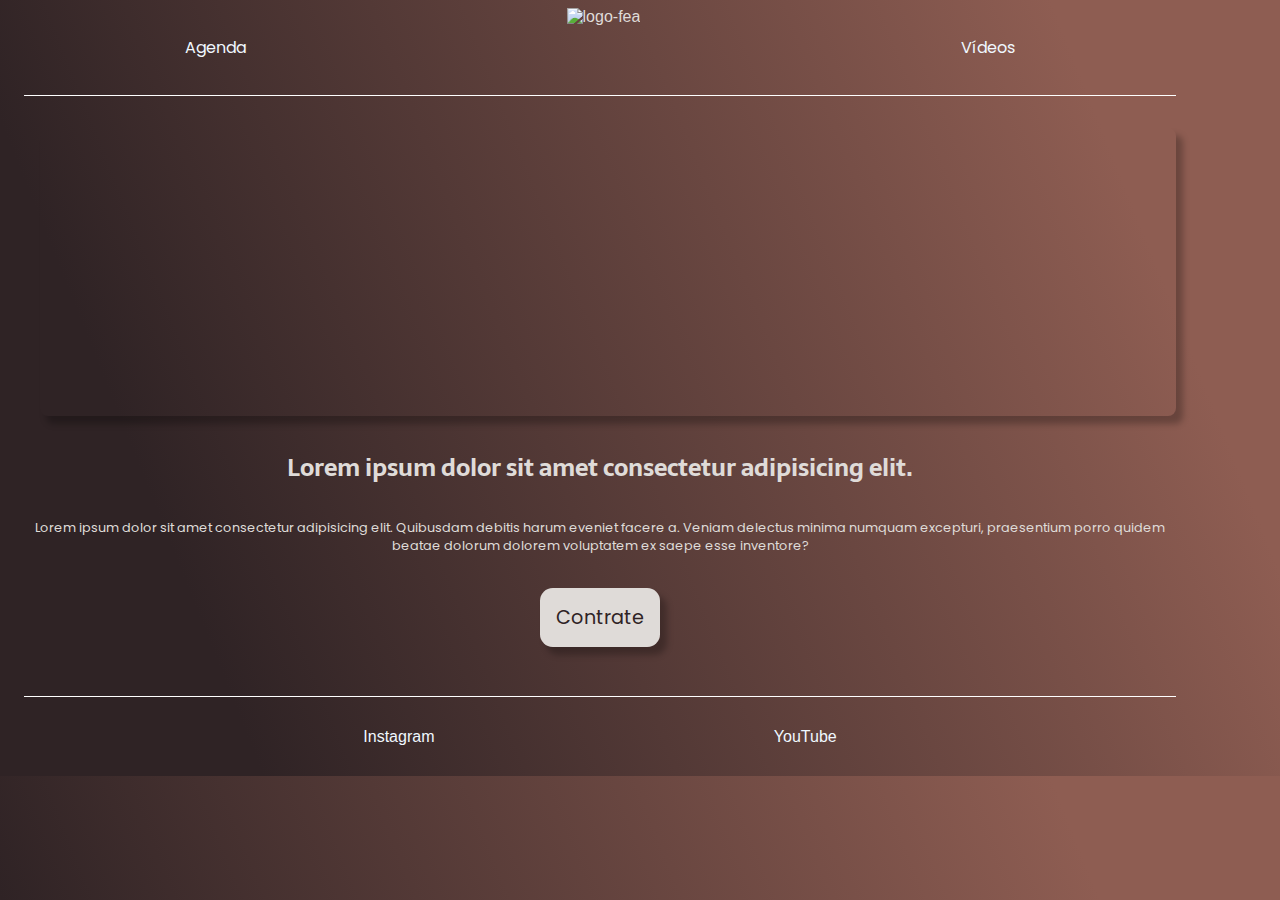
==== index.html @ c4d4226f "Add files via upload" ====
<!DOCTYPE html>
<html lang="pt-BR">
  <head>
    <meta charset="UTF-8" />
    <meta name="viewport" content="width=device-width, initial-scale=1.0" />
    <title>Meu primeiro programa...</title>
    <link rel="stylesheet" href="style.css" />
    <link rel="preconnect" href="https://fonts.googleapis.com" />
    <link rel="preconnect" href="https://fonts.gstatic.com" crossorigin />
    <link rel="preconnect" href="https://fonts.googleapis.com" />
    <link rel="preconnect" href="https://fonts.gstatic.com" crossorigin />
    <link
      href="https://fonts.googleapis.com/css2?family=Poppins:wght@400;600;700&family=Sarala:wght@400;700&display=swap"
      rel="stylesheet"
    />
  </head>
  <body>
    <header>
      <a class="menu" href="">Agenda</a>
      <img class="logo" src="image/f&a png.png" alt="logo-fea" />
      <a class="menu" href="videos.html">Vídeos</a>
    </header>
    <main id="main">
      <div class="foto">
        <img id="dupla" src="image/felipeeallan.jpg" alt="" />
      </div>
      <div>
        <h1>Lorem ipsum dolor sit amet consectetur adipisicing elit.</h1>
        <p>
          Lorem ipsum dolor sit amet consectetur adipisicing elit. Quibusdam
          debitis harum eveniet facere a. Veniam delectus minima numquam
          excepturi, praesentium porro quidem beatae dolorum dolorem voluptatem
          ex saepe esse inventore?
        </p>
        <a id="button" href="">Contrate</a>
      </div>

      <script>
        // alert('Minha primeira mensagem!')
        // confirm('Está gostando de JavaScript?')
        // prompt('Qual o seu nome?')
      </script>
    </main>
    <footer>
      <a href="">Instagram</a>
      <a href="https://www.youtube.com/c/felipeeallanoficial" target="_blank">
        YouTube
      </a>
    </footer>
  </body>
</html>
---- style.css ----
@charset "UTF-8";

* {
    margin: 0;
    padding: 0;
    box-sizing: border-box;
    text-decoration: none;
    font-family: sans-serif;
}

:root {
    --hue: 240;
    --base-color: hsl (var(--hue) 65% 88%);
    --text-color: hsl (var(--hue) 57% 53%);
}

header {
    display: flex;
    flex-direction: row;
    align-items: center;
    justify-content: space-around;
    height: 6rem;
    border-bottom: 1px solid white;
    margin-bottom: 2rem;
}
.menu {
    font-family: 'Poppins', sans-serif;
    font-size: 1rem;
    color: aliceblue;
}

/* .foto {
  display: flex;
  justify-content: center;
} */

a {
    color:aliceblue;
}

p{
    margin-bottom: 3rem;
    font-family:'Poppins', sans-serif;
    font-weight: 400;
    font-size: 0.8rem;
}

h1 {
    font-family: 'Sarala';
    font-weight: 600;
    font-size: 1.5rem;
    margin: 2rem;
}

body {
    font-size: 100%;
    height: 100%;
    width: 90%;
    background: linear-gradient(68.15deg, #2F2325 16.52%, #8E5D52 85.61%);
    color: hsl(30, 9%, 86%);
    text-align: center;
    margin-left: 1.5rem;
    margin-right: 1.5rem;
}

.logo {
    height: 5rem;
}

#dupla {
    display: flex;
    margin-left: 1rem;
    height: 18rem;
    border-radius: 0.50rem;
    box-shadow: .4rem .45rem .4rem rgba(0, 0, 0, 0.25);
}

#button {
    background-color: hsl(30, 9%, 86%);
    width: 12rem;
    height: 6rem;
    border: none;
    box-shadow: .4rem .45rem .4rem rgba(0, 0, 0, 0.25);
    border-radius: 0.8rem;
    font-family: 'Poppins', sans-serif;
    font-weight: 400;
    font-size: 1.2rem;
    color: #2F2325;
    transition: .4sec;
    padding: 1rem;
    margin-top: 5rem;
}

#button:hover {
    background: rgba(236, 234, 234, 0.637);
}

footer {
    height: 5rem;
    margin-top: 4rem;
    border-top: 1px solid white;
    display: flex;
    flex-direction: row;
    align-items: center;
    justify-content: space-evenly;
}

#vd {
  height: 260px;
  width: 400px;
  border-bottom: 1px solid white;
  margin-bottom: 1rem;
  padding-bottom: 1rem;
}

.video-1 {
  border-bottom: 1px solid white;
  margin-bottom: 1rem;
  padding-bottom: 1rem;
}

.video-2 {
  border-bottom: 1px solid white;
  margin-bottom: 1rem;
  padding-bottom: 1rem;
}

h1.titulo-video {
  font-size: .9rem;
}

/* Codigo para alinhar itens um ao lado do outro */
/* #main {
  display: flex;
  justify-content: space-around;
} */
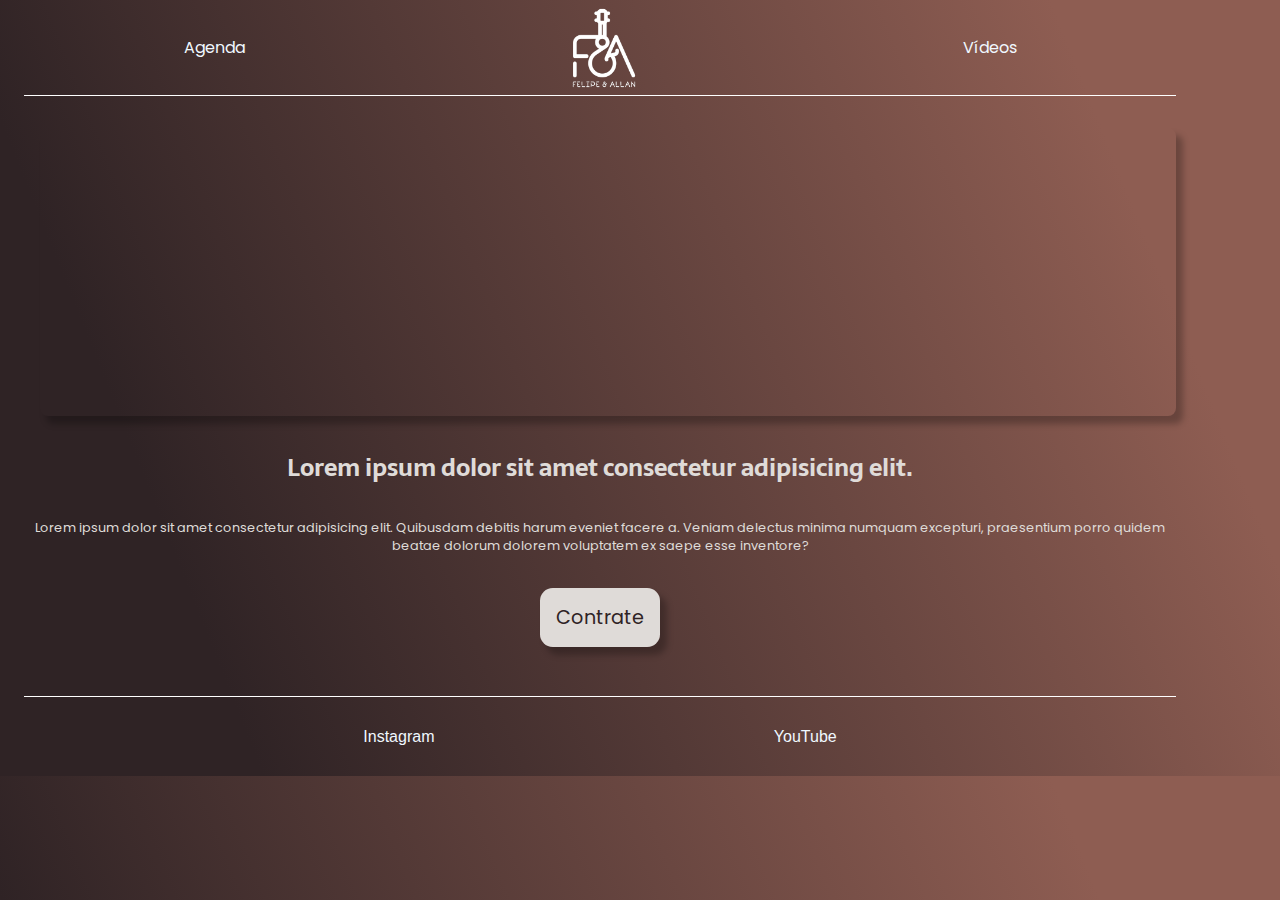
==== commit d49b48f6: "Update index.html" ====
--- a/index.html
+++ b/index.html
@@ -17,12 +17,12 @@
   <body>
     <header>
       <a class="menu" href="">Agenda</a>
-      <img class="logo" src="image/f&a png.png" alt="logo-fea" />
+      <img class="logo" src="f&a png.png" alt="logo-fea" />
       <a class="menu" href="videos.html">Vídeos</a>
     </header>
     <main id="main">
       <div class="foto">
-        <img id="dupla" src="image/felipeeallan.jpg" alt="" />
+        <img id="dupla" src="felipeeallan.jpg" alt="" />
       </div>
       <div>
         <h1>Lorem ipsum dolor sit amet consectetur adipisicing elit.</h1>
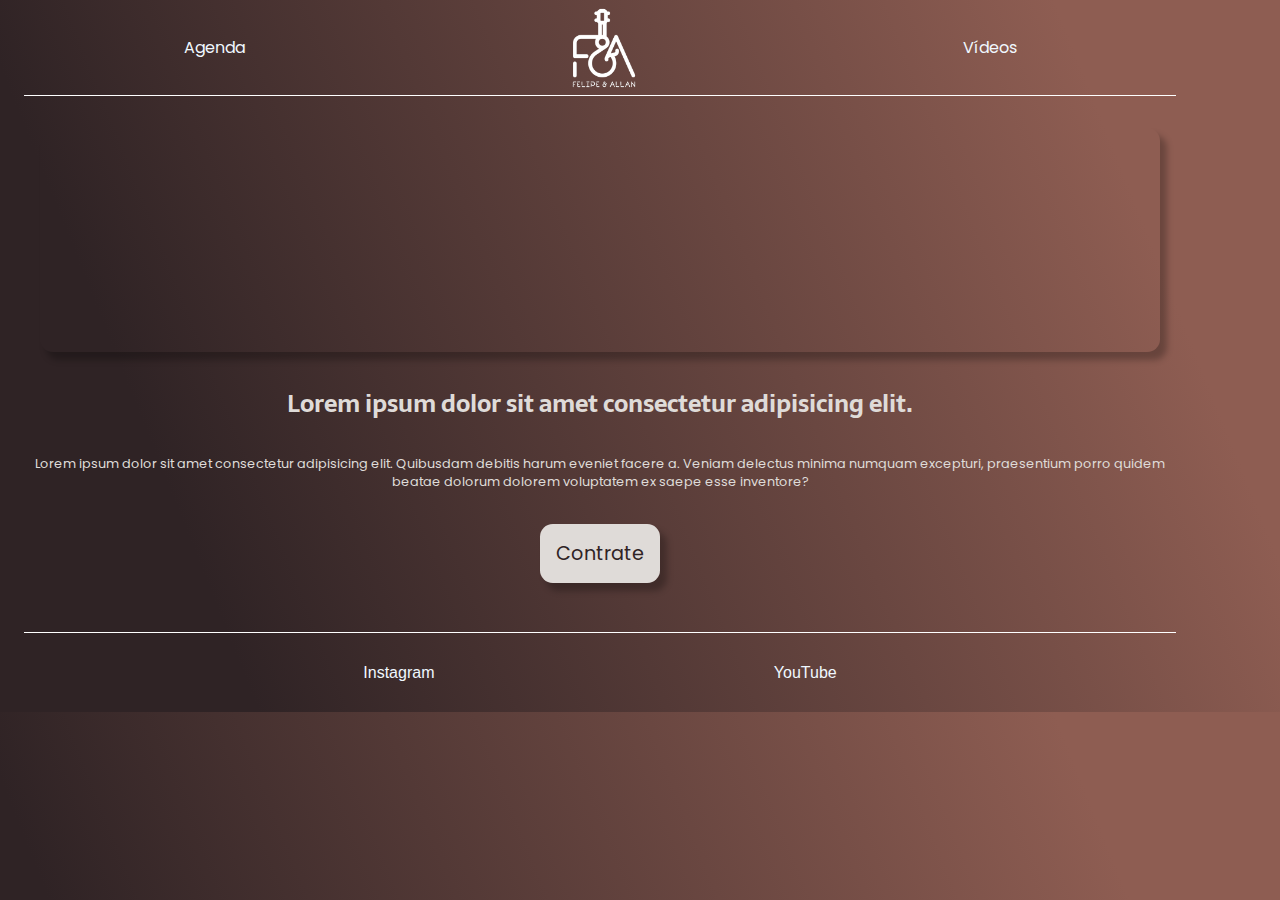
==== commit 85fc3390: "Update index.html" ====
--- a/index.html
+++ b/index.html
@@ -42,7 +42,7 @@
       </script>
     </main>
     <footer>
-      <a href="">Instagram</a>
+      <a href="https://www.instagram.com/felipeeallanoficial/" target="_blank">Instagram</a>
       <a href="https://www.youtube.com/c/felipeeallanoficial" target="_blank">
         YouTube
       </a>
--- a/style.css
+++ b/style.css
@@ -70,8 +70,9 @@
 #dupla {
     display: flex;
     margin-left: 1rem;
-    height: 18rem;
-    border-radius: 0.50rem;
+    margin-right: 1rem;
+    height: 14rem;
+    border-radius: 0.8rem;
     box-shadow: .4rem .45rem .4rem rgba(0, 0, 0, 0.25);
 }
 
@@ -105,32 +106,44 @@
     justify-content: space-evenly;
 }
 
-#vd {
-  height: 260px;
-  width: 400px;
+/* #vd {
+  height: 200px;
+  width: 360px;
   border-bottom: 1px solid white;
   margin-bottom: 1rem;
   padding-bottom: 1rem;
-}
+  margin-right: 1rem;
+  margin-left: 1rem;
+}*/
 
 .video-1 {
-  border-bottom: 1px solid white;
-  margin-bottom: 1rem;
+  height: 200px;
+  width: 360px;
+  margin-bottom: 3rem;
   padding-bottom: 1rem;
+  display: flex;
+  margin-left: 1rem;
+  margin-right: 1rem;
 }
 
 .video-2 {
+  height: 200px;
+  width: 360px;
   border-bottom: 1px solid white;
-  margin-bottom: 1rem;
+  margin-bottom: 3rem;
   padding-bottom: 1rem;
+  display: flex;
+  margin-left: 1rem;
+  margin-right: 1rem;
 }
 
 h1.titulo-video {
   font-size: .9rem;
 }
 
+
 /* Codigo para alinhar itens um ao lado do outro */
 /* #main {
   display: flex;
   justify-content: space-around;
-} */+} */
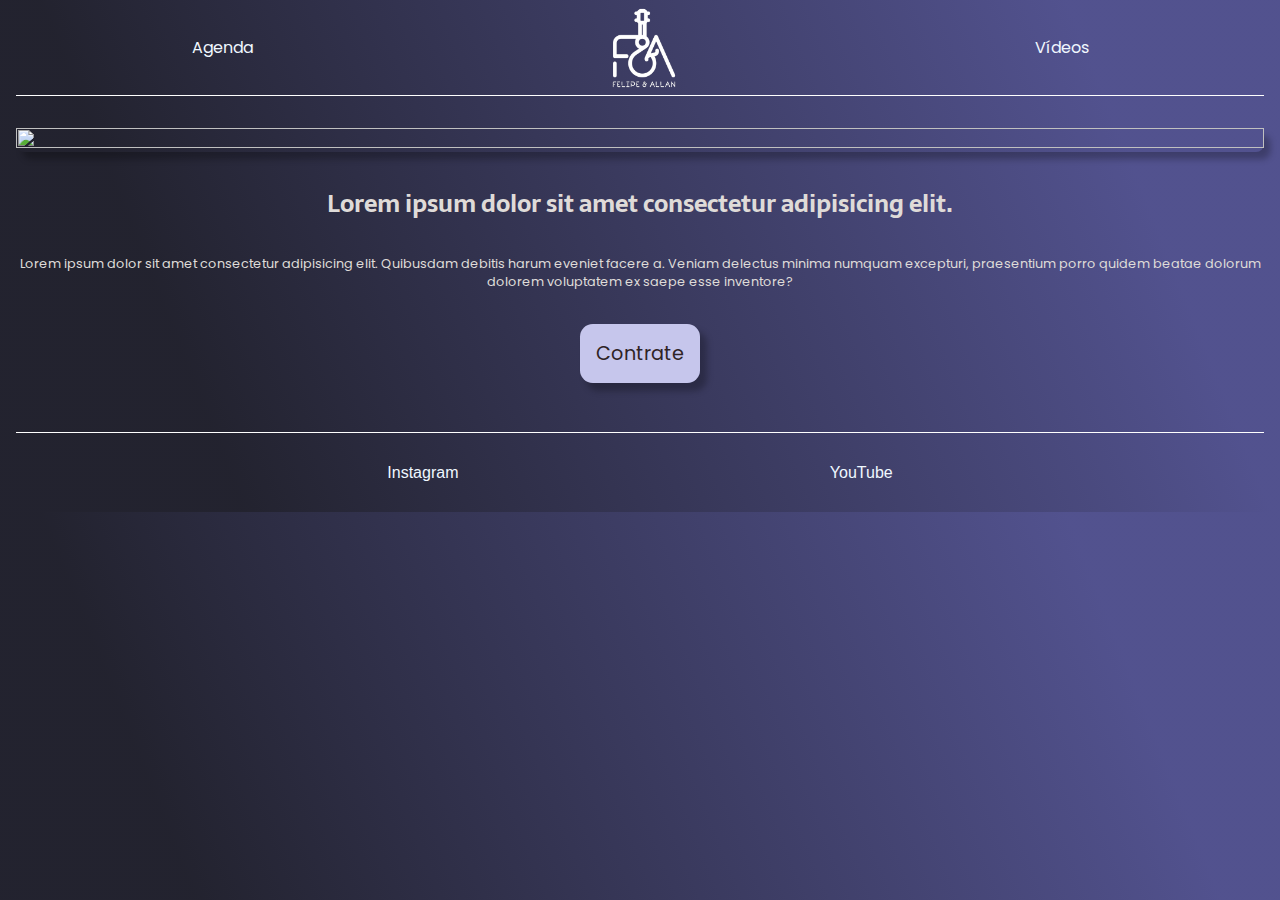
==== commit bceb8088: "Update index.html" ====
--- a/index.html
+++ b/index.html
@@ -3,7 +3,8 @@
   <head>
     <meta charset="UTF-8" />
     <meta name="viewport" content="width=device-width, initial-scale=1.0" />
-    <title>Meu primeiro programa...</title>
+    <link rel"shortcut icon" href="favicon.ico" type="image/x-icon">
+    <title>Felipe e Allan</title>
     <link rel="stylesheet" href="style.css" />
     <link rel="preconnect" href="https://fonts.googleapis.com" />
     <link rel="preconnect" href="https://fonts.gstatic.com" crossorigin />
--- a/style.css
+++ b/style.css
@@ -10,8 +10,9 @@
 
 :root {
     --hue: 240;
-    --base-color: hsl (var(--hue) 65% 88%);
-    --text-color: hsl (var(--hue) 57% 53%);
+    --fundo: linear-gradient(68.15deg, hsl(var(--hue), 15%, 16%) 16.52%, hsl(var(--hue), 27%, 44%) 85.61%);
+    --base-color: hsl(var(--hue), 65%, 88%);
+    --text-color: hsl(var(--hue), 50%, 85%);
 }
 
 header {
@@ -54,13 +55,11 @@
 
 body {
     font-size: 100%;
-    height: 100%;
-    width: 90%;
-    background: linear-gradient(68.15deg, #2F2325 16.52%, #8E5D52 85.61%);
+    background: var(--fundo);
     color: hsl(30, 9%, 86%);
     text-align: center;
-    margin-left: 1.5rem;
-    margin-right: 1.5rem;
+    margin-left: 1rem;
+    margin-right: 1rem;
 }
 
 .logo {
@@ -68,16 +67,21 @@
 }
 
 #dupla {
+    height: 100%;
+    width: 100%;
+}
+
+.foto {
     display: flex;
-    margin-left: 1rem;
-    margin-right: 1rem;
-    height: 14rem;
-    border-radius: 0.8rem;
+    height: 100%;
+    width: 100%;
+    border-radius: 0.50rem;
     box-shadow: .4rem .45rem .4rem rgba(0, 0, 0, 0.25);
 }
 
+
 #button {
-    background-color: hsl(30, 9%, 86%);
+    background-color: var(--text-color);
     width: 12rem;
     height: 6rem;
     border: none;
@@ -106,42 +110,30 @@
     justify-content: space-evenly;
 }
 
-/* #vd {
-  height: 200px;
-  width: 360px;
+/*#vd {
+  height: 260px;
+  width: 400px;
   border-bottom: 1px solid white;
   margin-bottom: 1rem;
   padding-bottom: 1rem;
-  margin-right: 1rem;
-  margin-left: 1rem;
 }*/
 
 .video-1 {
-  height: 200px;
-  width: 360px;
-  margin-bottom: 3rem;
+  border-bottom: 1px solid white;
+  margin-bottom: 1rem;
   padding-bottom: 1rem;
-  display: flex;
-  margin-left: 1rem;
-  margin-right: 1rem;
 }
 
 .video-2 {
-  height: 200px;
-  width: 360px;
   border-bottom: 1px solid white;
-  margin-bottom: 3rem;
+  margin-bottom: 1rem;
   padding-bottom: 1rem;
-  display: flex;
-  margin-left: 1rem;
-  margin-right: 1rem;
 }
 
 h1.titulo-video {
   font-size: .9rem;
 }
 
-
 /* Codigo para alinhar itens um ao lado do outro */
 /* #main {
   display: flex;
